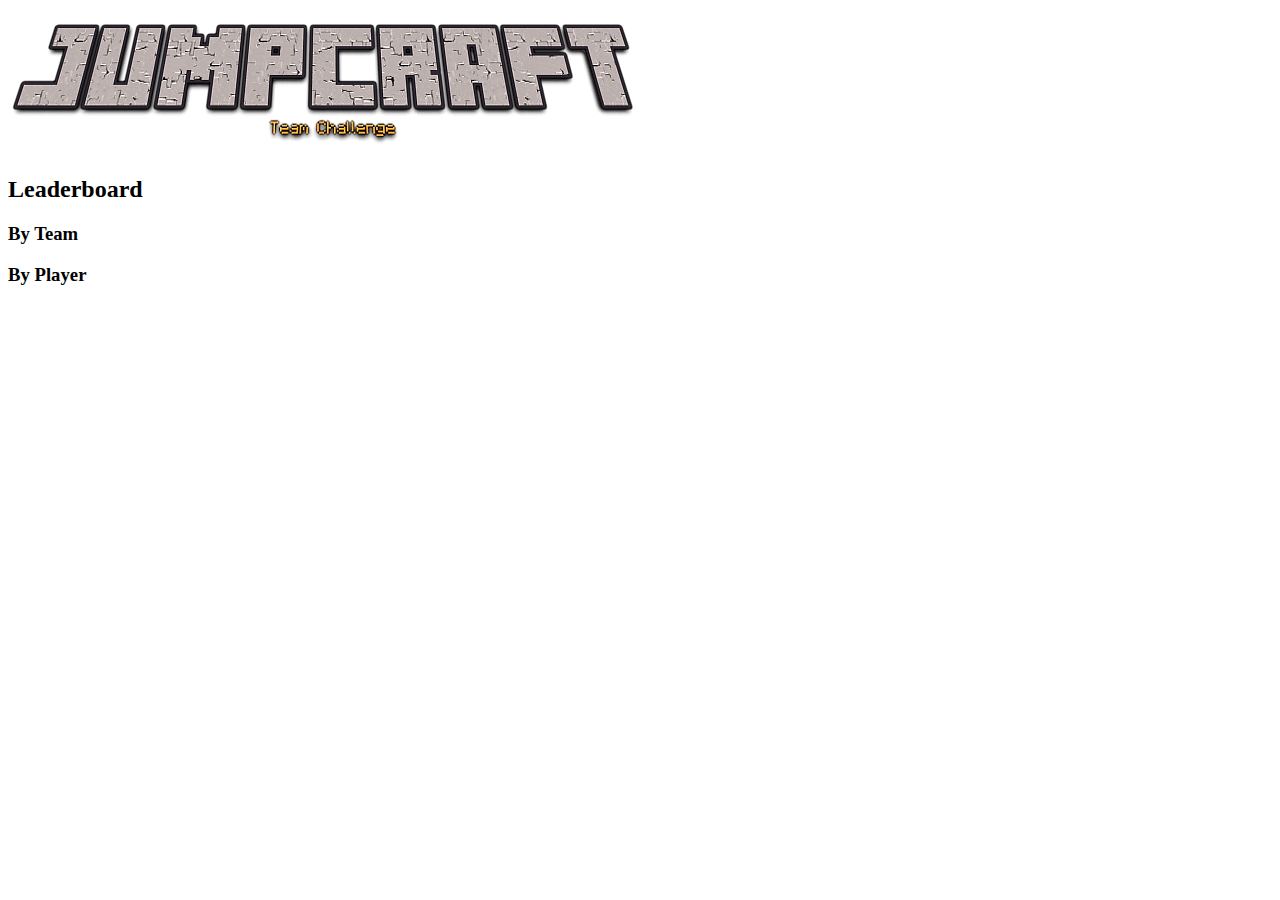
==== template.html @ 698ef367 "Autoupdate -> Fri 22 Jan 2021 16:11:14 GMT" ====
<!DOCTYPE html>
<html lang="en">
<head>
    <meta charset="UTF-8">
    <meta name="viewport" content="width=device-width, initial-scale=1.0">
    <title>Jumpcraft Leaderboard</title>
    <link rel="stylesheet" href="jumpcraft.css" />
</head>
<body>

<h1><img src="Jumpcraft.png" alt="Jumpcraft - Team Challenge" ></h1>

<h2>Leaderboard</h2>

<h3>By Team</h3>
<!-- GROUP_TABLE -->


<h3>By Player</h3>
<!-- PLAYER_TABLE -->
    
</body>
</html>
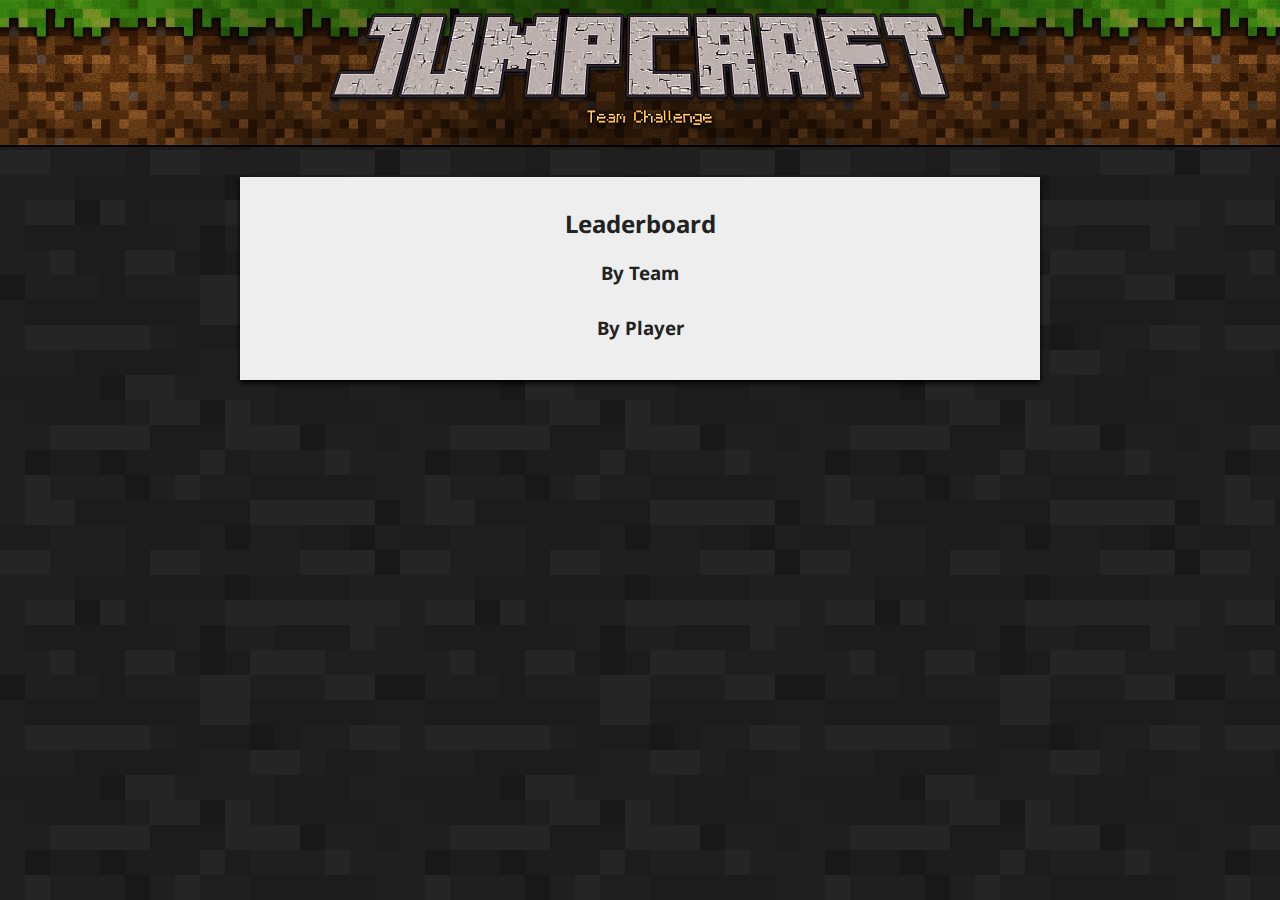
==== commit a0f43c85: "Noice styles" ====
--- a/template.html
+++ b/template.html
@@ -1,23 +1,41 @@
 <!DOCTYPE html>
 <html lang="en">
+
 <head>
     <meta charset="UTF-8">
     <meta name="viewport" content="width=device-width, initial-scale=1.0">
     <title>Jumpcraft Leaderboard</title>
+    <link href="https://fonts.googleapis.com/css2?family=Noto+Sans&display=swap" rel="stylesheet">
     <link rel="stylesheet" href="jumpcraft.css" />
+    <link rel="preconnect" href="https://fonts.gstatic.com">
 </head>
+
 <body>
 
-<h1><img src="Jumpcraft.png" alt="Jumpcraft - Team Challenge" ></h1>
+    <h1>
+        <div class="img-wrapper">
+            <img src="Jumpcraft.png" alt="Jumpcraft - Team Challenge">
+        </div>
+    </h1>
 
-<h2>Leaderboard</h2>
+    <main>
+        <h2>Leaderboard</h2>
 
-<h3>By Team</h3>
-<!-- GROUP_TABLE -->
+        <section>
+            <h3>By Team</h3>
+            <!-- GROUP_TABLE -->
+
+        </section>
 
 
-<h3>By Player</h3>
-<!-- PLAYER_TABLE -->
-    
+        <section>
+            <h3>By Player</h3>
+            <!-- PLAYER_TABLE -->
+
+        </section>
+
+    </main>
+
 </body>
+
 </html>--- a/jumpcraft.css
+++ b/jumpcraft.css
@@ -0,0 +1,65 @@
+* {
+    box-sizing: border-box;
+    margin: 0;
+    padding: 0;
+}
+
+body {
+    background: url("bg-wool-dark.png");
+    font-family: 'Noto Sans', sans-serif;
+    color: white;
+}
+
+
+h1 {
+    background-image: url(bg.png);
+    background-repeat: repeat-x;
+    background-size: auto 100%;
+    border-bottom: 2px solid black;
+}
+
+.img-wrapper {
+    padding: 10px;
+    background: radial-gradient(circle, rgba(0,0,0,0.6) 0%, rgba(0,0,0,0) 100%);
+}
+
+h1 img {
+    display: block;
+    margin: auto;
+}
+
+main {
+    max-width: 800px;
+    background: #eee;
+    color: #222;
+    text-align: center;
+    padding: 30px;
+    margin: 30px auto;
+    box-shadow: 0 3px 5px black;
+}
+
+h2 {
+    margin-bottom: 20px;
+}
+
+h3 {
+    margin-bottom: 10px;
+}
+
+section:not(:last-child) {
+    margin-bottom: 30px;
+}
+
+table {
+    border-collapse: collapse;
+    margin: auto;
+}
+
+td {
+    padding: 3px;
+}
+
+th {
+    padding: 3px;
+    font-weight: bold;
+}